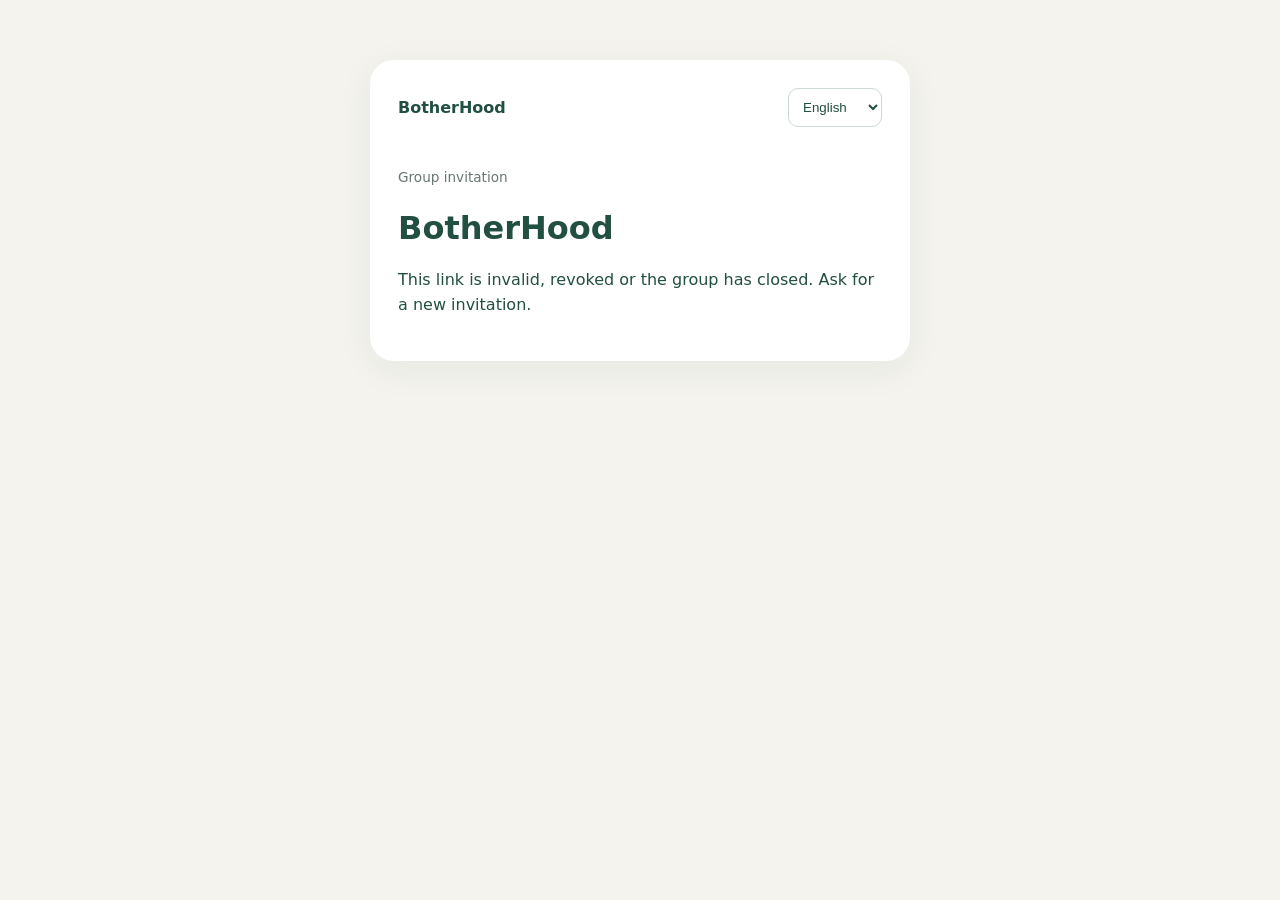
==== index.html @ 241982a7 "Add multilingual group invitation landing page" ====
<!doctype html>
<html lang="en"><head><meta charset="utf-8"><meta name="viewport" content="width=device-width, initial-scale=1"><meta name="referrer" content="no-referrer"><meta name="robots" content="noindex,nofollow"><meta http-equiv="Content-Security-Policy" content="default-src 'self'; connect-src https://oycpqwrnglpitobchcxw.supabase.co; style-src 'self'; img-src 'self'; base-uri 'none'; object-src 'none'"><title>BotherHood · Invitation</title><link rel="stylesheet" href="style.css"><script src="config.js" defer></script><script src="app.js" defer></script></head><body><main><header><strong>BotherHood</strong><select id="language" aria-label="Language"><option value="en">English</option><option value="hu">Magyar</option><option value="de">Deutsch</option><option value="es">Español</option><option value="fr">Français</option></select></header><p class="eyebrow" id="title"></p><h1 id="name">BotherHood</h1><p id="summary"></p><section id="group" hidden><h2 id="membersTitle"></h2><ul id="members"></ul><p id="privacy"></p><a id="join" class="button"></a><button id="decline" class="secondary"></button><p id="help"></p></section><p id="status" role="status" aria-live="polite"></p><button id="retry" hidden></button></main></body></html>
---- style.css ----
:root{font-family:system-ui,sans-serif;color:#214f42;background:#f4f3ed;color-scheme:light}*{box-sizing:border-box}body{margin:0;padding:24px 16px}main{max-width:540px;margin:4vh auto;background:white;border-radius:24px;padding:28px;box-shadow:0 8px 36px #214f4210}header{display:flex;justify-content:space-between;gap:16px;align-items:center}select{max-width:130px;padding:10px;border:1px solid #ccd9d2;border-radius:10px;background:white;color:inherit}.eyebrow{margin-top:40px;font-size:.85rem;color:#697770}h1{font-size:2rem;overflow-wrap:anywhere;line-height:1.15}h2{font-size:1.1rem}p{line-height:1.55}ul{list-style:none;padding:0;display:flex;flex-wrap:wrap;gap:8px}li{background:#ecf3ee;border-radius:20px;padding:10px 16px;overflow-wrap:anywhere;max-width:100%}.button,button{display:block;text-align:center;padding:15px 18px;margin:12px 0;width:100%;border:0;border-radius:14px;background:#214f42;color:white;font:inherit;text-decoration:none;cursor:pointer}.secondary{background:#edf1eb;color:#214f42}#help,#privacy{font-size:.9rem;color:#697770}[hidden]{display:none!important}@media(max-width:380px){main{padding:20px}h1{font-size:1.7rem}}
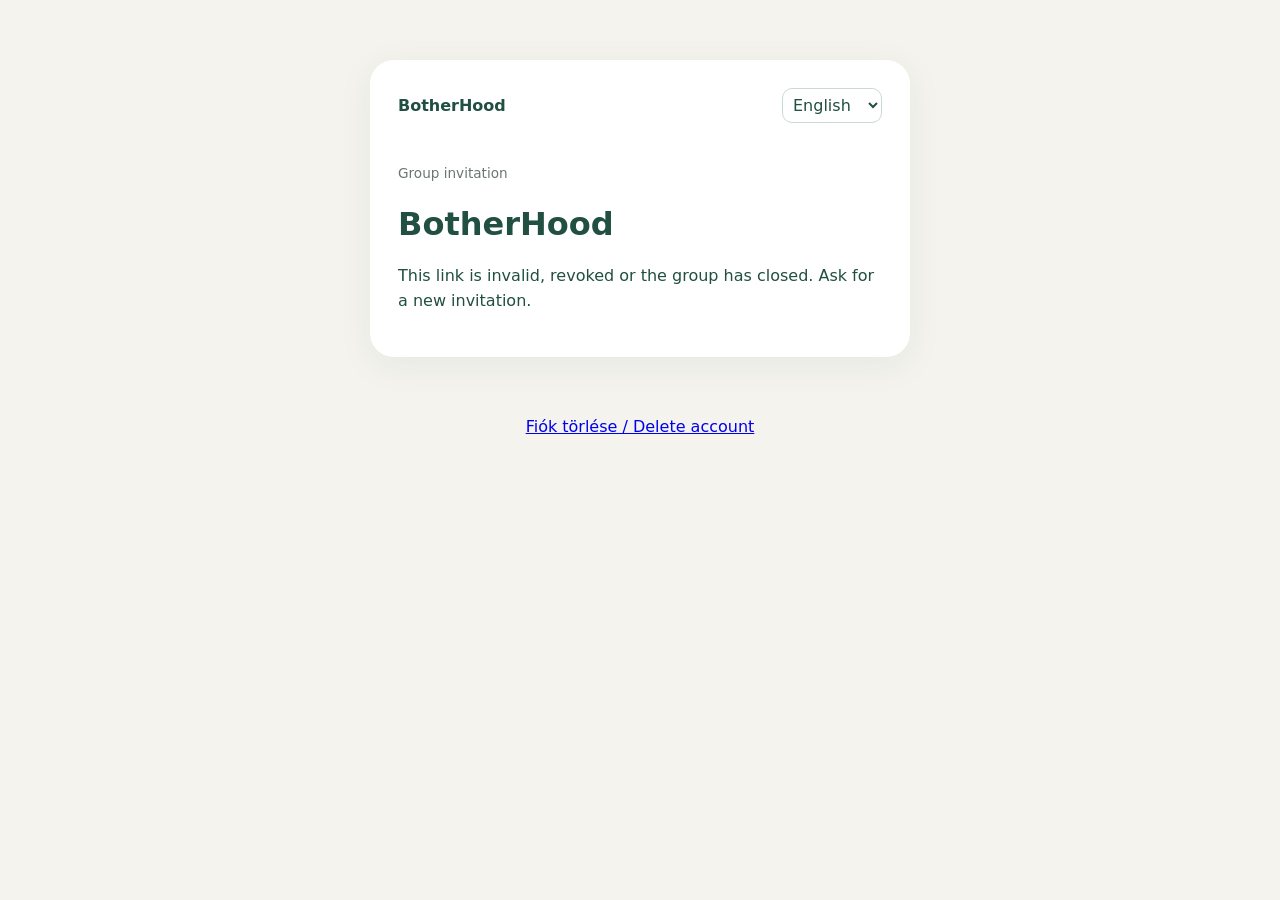
==== commit 1992a448: "Add authenticated self-service account deletion page" ====
--- a/index.html
+++ b/index.html
@@ -1,2 +1,3 @@
 <!doctype html>
-<html lang="en"><head><meta charset="utf-8"><meta name="viewport" content="width=device-width, initial-scale=1"><meta name="referrer" content="no-referrer"><meta name="robots" content="noindex,nofollow"><meta http-equiv="Content-Security-Policy" content="default-src 'self'; connect-src https://oycpqwrnglpitobchcxw.supabase.co; style-src 'self'; img-src 'self'; base-uri 'none'; object-src 'none'"><title>BotherHood · Invitation</title><link rel="stylesheet" href="style.css"><script src="config.js" defer></script><script src="app.js" defer></script></head><body><main><header><strong>BotherHood</strong><select id="language" aria-label="Language"><option value="en">English</option><option value="hu">Magyar</option><option value="de">Deutsch</option><option value="es">Español</option><option value="fr">Français</option></select></header><p class="eyebrow" id="title"></p><h1 id="name">BotherHood</h1><p id="summary"></p><section id="group" hidden><h2 id="membersTitle"></h2><ul id="members"></ul><p id="privacy"></p><a id="join" class="button"></a><button id="decline" class="secondary"></button><p id="help"></p></section><p id="status" role="status" aria-live="polite"></p><button id="retry" hidden></button></main></body></html>
+<html lang="en"><head><meta charset="utf-8"><meta name="viewport" content="width=device-width, initial-scale=1"><meta name="referrer" content="no-referrer"><meta name="robots" content="noindex,nofollow"><meta http-equiv="Content-Security-Policy" content="default-src 'self'; connect-src https://oycpqwrnglpitobchcxw.supabase.co; style-src 'self'; img-src 'self'; base-uri 'none'; object-src 'none'"><title>BotherHood · Invitation</title><link rel="stylesheet" href="style.css"><script src="config.js" defer></script><script src="app.js" defer></script></head><body><main><header><strong>BotherHood</strong><select id="language" aria-label="Language"><option value="en">English</option><option value="hu">Magyar</option><option value="de">Deutsch</option><option value="es">Español</option><option value="fr">Français</option></select></header><p class="eyebrow" id="title"></p><h1 id="name">BotherHood</h1><p id="summary"></p><section id="group" hidden><h2 id="membersTitle"></h2><ul id="members"></ul><p id="privacy"></p><a id="join" class="button"></a><button id="decline" class="secondary"></button><p id="help"></p></section><p id="status" role="status" aria-live="polite"></p><button id="retry" hidden></button></main><footer><a href="delete-account.html">Fiók törlése / Delete account</a></footer>
+</body></html>
--- a/style.css
+++ b/style.css
@@ -1 +1,4 @@
 :root{font-family:system-ui,sans-serif;color:#214f42;background:#f4f3ed;color-scheme:light}*{box-sizing:border-box}body{margin:0;padding:24px 16px}main{max-width:540px;margin:4vh auto;background:white;border-radius:24px;padding:28px;box-shadow:0 8px 36px #214f4210}header{display:flex;justify-content:space-between;gap:16px;align-items:center}select{max-width:130px;padding:10px;border:1px solid #ccd9d2;border-radius:10px;background:white;color:inherit}.eyebrow{margin-top:40px;font-size:.85rem;color:#697770}h1{font-size:2rem;overflow-wrap:anywhere;line-height:1.15}h2{font-size:1.1rem}p{line-height:1.55}ul{list-style:none;padding:0;display:flex;flex-wrap:wrap;gap:8px}li{background:#ecf3ee;border-radius:20px;padding:10px 16px;overflow-wrap:anywhere;max-width:100%}.button,button{display:block;text-align:center;padding:15px 18px;margin:12px 0;width:100%;border:0;border-radius:14px;background:#214f42;color:white;font:inherit;text-decoration:none;cursor:pointer}.secondary{background:#edf1eb;color:#214f42}#help,#privacy{font-size:.9rem;color:#697770}[hidden]{display:none!important}@media(max-width:380px){main{padding:20px}h1{font-size:1.7rem}}
+
+/* Self-service account deletion */
+#login-form,#account{display:grid;gap:12px;margin-top:20px} [hidden]{display:none!important} input{font:inherit;padding:12px;border:1px solid #8b9d93;border-radius:10px;min-width:0;width:100%;box-sizing:border-box} footer{padding:24px;text-align:center} #delete{background:#913b32;color:white} button:disabled{opacity:.5;cursor:default} #status{min-height:2em} #language{font:inherit;padding:6px}
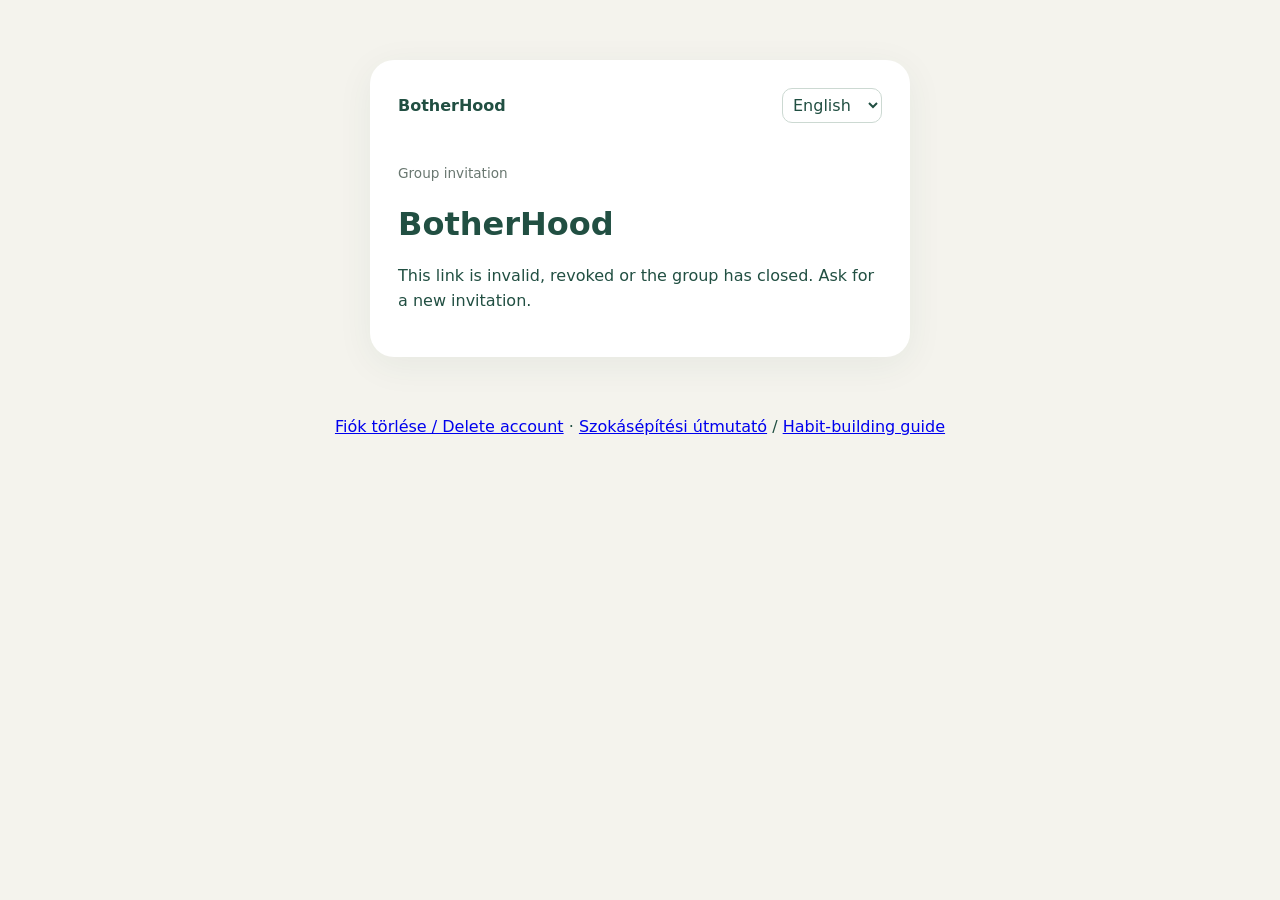
==== commit de698023: "Add multilingual habit-building guide" ====
--- a/index.html
+++ b/index.html
@@ -1,3 +1,3 @@
 <!doctype html>
-<html lang="en"><head><meta charset="utf-8"><meta name="viewport" content="width=device-width, initial-scale=1"><meta name="referrer" content="no-referrer"><meta name="robots" content="noindex,nofollow"><meta http-equiv="Content-Security-Policy" content="default-src 'self'; connect-src https://oycpqwrnglpitobchcxw.supabase.co; style-src 'self'; img-src 'self'; base-uri 'none'; object-src 'none'"><title>BotherHood · Invitation</title><link rel="stylesheet" href="style.css"><script src="config.js" defer></script><script src="app.js" defer></script></head><body><main><header><strong>BotherHood</strong><select id="language" aria-label="Language"><option value="en">English</option><option value="hu">Magyar</option><option value="de">Deutsch</option><option value="es">Español</option><option value="fr">Français</option></select></header><p class="eyebrow" id="title"></p><h1 id="name">BotherHood</h1><p id="summary"></p><section id="group" hidden><h2 id="membersTitle"></h2><ul id="members"></ul><p id="privacy"></p><a id="join" class="button"></a><button id="decline" class="secondary"></button><p id="help"></p></section><p id="status" role="status" aria-live="polite"></p><button id="retry" hidden></button></main><footer><a href="delete-account.html">Fiók törlése / Delete account</a></footer>
+<html lang="en"><head><meta charset="utf-8"><meta name="viewport" content="width=device-width, initial-scale=1"><meta name="referrer" content="no-referrer"><meta name="robots" content="noindex,nofollow"><meta http-equiv="Content-Security-Policy" content="default-src 'self'; connect-src https://oycpqwrnglpitobchcxw.supabase.co; style-src 'self'; img-src 'self'; base-uri 'none'; object-src 'none'"><title>BotherHood · Invitation</title><link rel="stylesheet" href="style.css"><script src="config.js" defer></script><script src="app.js" defer></script></head><body><main><header><strong>BotherHood</strong><select id="language" aria-label="Language"><option value="en">English</option><option value="hu">Magyar</option><option value="de">Deutsch</option><option value="es">Español</option><option value="fr">Français</option></select></header><p class="eyebrow" id="title"></p><h1 id="name">BotherHood</h1><p id="summary"></p><section id="group" hidden><h2 id="membersTitle"></h2><ul id="members"></ul><p id="privacy"></p><a id="join" class="button"></a><button id="decline" class="secondary"></button><p id="help"></p></section><p id="status" role="status" aria-live="polite"></p><button id="retry" hidden></button></main><footer><a href="delete-account.html">Fiók törlése / Delete account</a> · <a href="habit-guide-hu.html">Szokásépítési útmutató</a> / <a href="habit-guide-en.html">Habit-building guide</a></footer>
 </body></html>
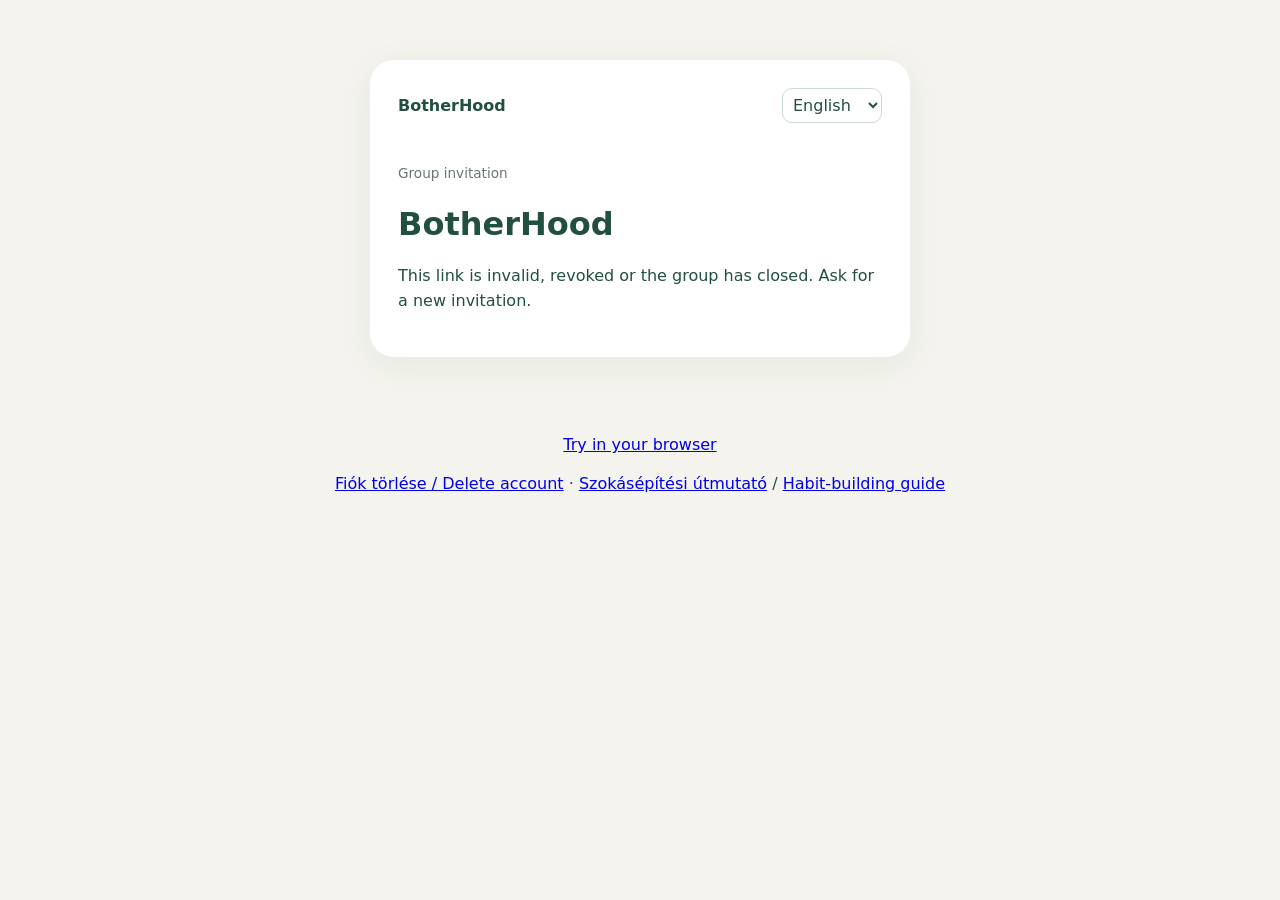
==== commit 532479f9: "Publish cloud-connected browser test app and invitation handoff" ====
--- a/index.html
+++ b/index.html
@@ -1,3 +1,3 @@
 <!doctype html>
-<html lang="en"><head><meta charset="utf-8"><meta name="viewport" content="width=device-width, initial-scale=1"><meta name="referrer" content="no-referrer"><meta name="robots" content="noindex,nofollow"><meta http-equiv="Content-Security-Policy" content="default-src 'self'; connect-src https://oycpqwrnglpitobchcxw.supabase.co; style-src 'self'; img-src 'self'; base-uri 'none'; object-src 'none'"><title>BotherHood · Invitation</title><link rel="stylesheet" href="style.css"><script src="config.js" defer></script><script src="app.js" defer></script></head><body><main><header><strong>BotherHood</strong><select id="language" aria-label="Language"><option value="en">English</option><option value="hu">Magyar</option><option value="de">Deutsch</option><option value="es">Español</option><option value="fr">Français</option></select></header><p class="eyebrow" id="title"></p><h1 id="name">BotherHood</h1><p id="summary"></p><section id="group" hidden><h2 id="membersTitle"></h2><ul id="members"></ul><p id="privacy"></p><a id="join" class="button"></a><button id="decline" class="secondary"></button><p id="help"></p></section><p id="status" role="status" aria-live="polite"></p><button id="retry" hidden></button></main><footer><a href="delete-account.html">Fiók törlése / Delete account</a> · <a href="habit-guide-hu.html">Szokásépítési útmutató</a> / <a href="habit-guide-en.html">Habit-building guide</a></footer>
+<html lang="en"><head><meta charset="utf-8"><meta name="viewport" content="width=device-width, initial-scale=1"><meta name="referrer" content="no-referrer"><meta name="robots" content="noindex,nofollow"><meta http-equiv="Content-Security-Policy" content="default-src 'self'; connect-src https://oycpqwrnglpitobchcxw.supabase.co; style-src 'self'; img-src 'self'; base-uri 'none'; object-src 'none'"><title>BotherHood · Invitation</title><link rel="stylesheet" href="style.css"><script src="config.js" defer></script><script src="app.js" defer></script></head><body><main><header><strong>BotherHood</strong><select id="language" aria-label="Language"><option value="en">English</option><option value="hu">Magyar</option><option value="de">Deutsch</option><option value="es">Español</option><option value="fr">Français</option></select></header><p class="eyebrow" id="title"></p><h1 id="name">BotherHood</h1><p id="summary"></p><section id="group" hidden><h2 id="membersTitle"></h2><ul id="members"></ul><p id="privacy"></p><a id="join" class="button"></a><a id="webJoin" class="button secondary"></a><button id="decline" class="secondary"></button><p id="help"></p></section><p id="status" role="status" aria-live="polite"></p><button id="retry" hidden></button></main><footer><p><a id="webStart" href="app/"></a></p><a href="delete-account.html">Fiók törlése / Delete account</a> · <a href="habit-guide-hu.html">Szokásépítési útmutató</a> / <a href="habit-guide-en.html">Habit-building guide</a></footer>
 </body></html>
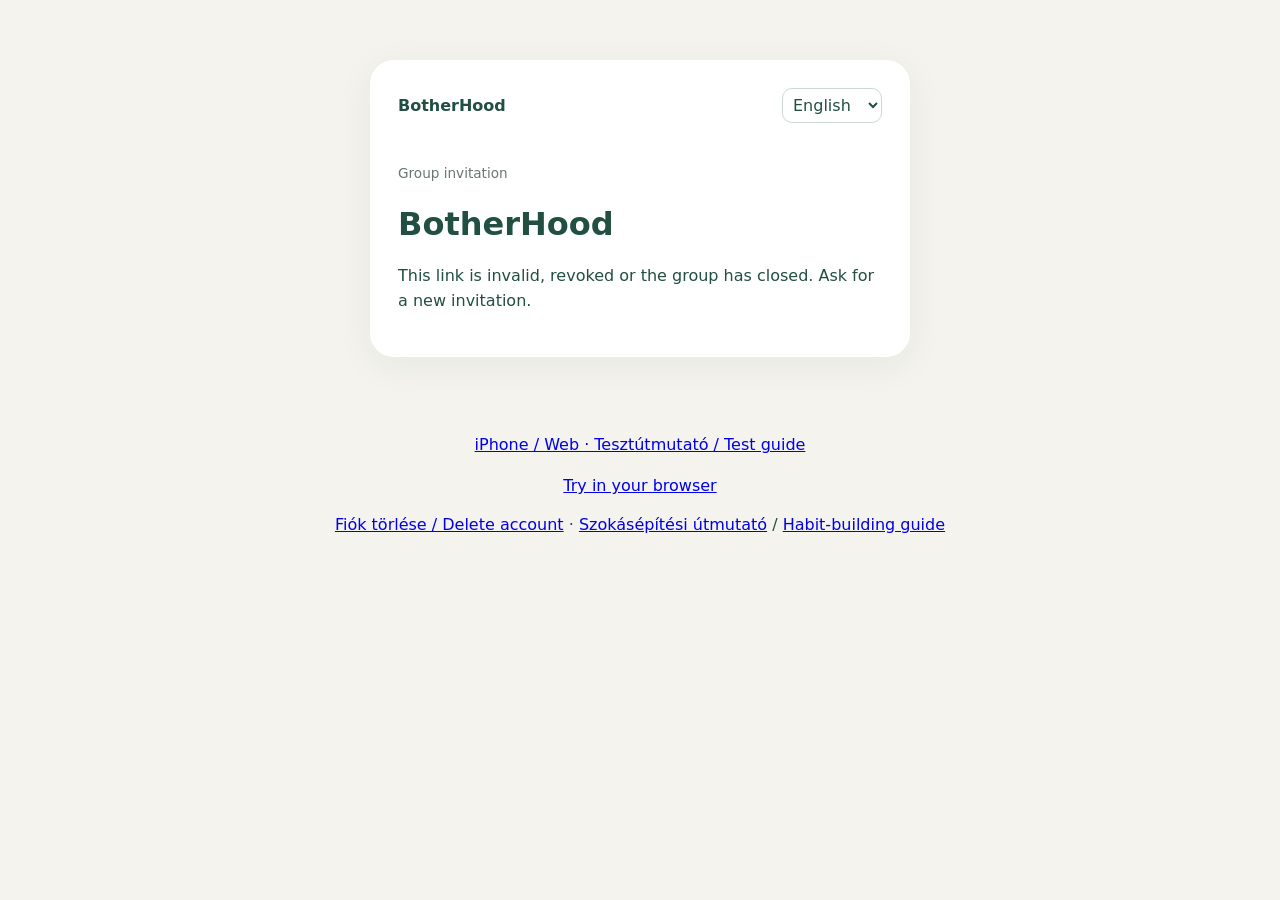
==== commit 359a1631: "Use exact browser OAuth return URL and add iPhone test guide" ====
--- a/index.html
+++ b/index.html
@@ -1,3 +1,3 @@
 <!doctype html>
-<html lang="en"><head><meta charset="utf-8"><meta name="viewport" content="width=device-width, initial-scale=1"><meta name="referrer" content="no-referrer"><meta name="robots" content="noindex,nofollow"><meta http-equiv="Content-Security-Policy" content="default-src 'self'; connect-src https://oycpqwrnglpitobchcxw.supabase.co; style-src 'self'; img-src 'self'; base-uri 'none'; object-src 'none'"><title>BotherHood · Invitation</title><link rel="stylesheet" href="style.css"><script src="config.js" defer></script><script src="app.js" defer></script></head><body><main><header><strong>BotherHood</strong><select id="language" aria-label="Language"><option value="en">English</option><option value="hu">Magyar</option><option value="de">Deutsch</option><option value="es">Español</option><option value="fr">Français</option></select></header><p class="eyebrow" id="title"></p><h1 id="name">BotherHood</h1><p id="summary"></p><section id="group" hidden><h2 id="membersTitle"></h2><ul id="members"></ul><p id="privacy"></p><a id="join" class="button"></a><a id="webJoin" class="button secondary"></a><button id="decline" class="secondary"></button><p id="help"></p></section><p id="status" role="status" aria-live="polite"></p><button id="retry" hidden></button></main><footer><p><a id="webStart" href="app/"></a></p><a href="delete-account.html">Fiók törlése / Delete account</a> · <a href="habit-guide-hu.html">Szokásépítési útmutató</a> / <a href="habit-guide-en.html">Habit-building guide</a></footer>
+<html lang="en"><head><meta charset="utf-8"><meta name="viewport" content="width=device-width, initial-scale=1"><meta name="referrer" content="no-referrer"><meta name="robots" content="noindex,nofollow"><meta http-equiv="Content-Security-Policy" content="default-src 'self'; connect-src https://oycpqwrnglpitobchcxw.supabase.co; style-src 'self'; img-src 'self'; base-uri 'none'; object-src 'none'"><title>BotherHood · Invitation</title><link rel="stylesheet" href="style.css"><script src="config.js" defer></script><script src="app.js" defer></script></head><body><main><header><strong>BotherHood</strong><select id="language" aria-label="Language"><option value="en">English</option><option value="hu">Magyar</option><option value="de">Deutsch</option><option value="es">Español</option><option value="fr">Français</option></select></header><p class="eyebrow" id="title"></p><h1 id="name">BotherHood</h1><p id="summary"></p><section id="group" hidden><h2 id="membersTitle"></h2><ul id="members"></ul><p id="privacy"></p><a id="join" class="button"></a><a id="webJoin" class="button secondary"></a><button id="decline" class="secondary"></button><p id="help"></p></section><p id="status" role="status" aria-live="polite"></p><button id="retry" hidden></button></main><footer><p><a href="web-test.html">iPhone / Web · Tesztútmutató / Test guide</a></p><p><a id="webStart" href="app/"></a></p><a href="delete-account.html">Fiók törlése / Delete account</a> · <a href="habit-guide-hu.html">Szokásépítési útmutató</a> / <a href="habit-guide-en.html">Habit-building guide</a></footer>
 </body></html>
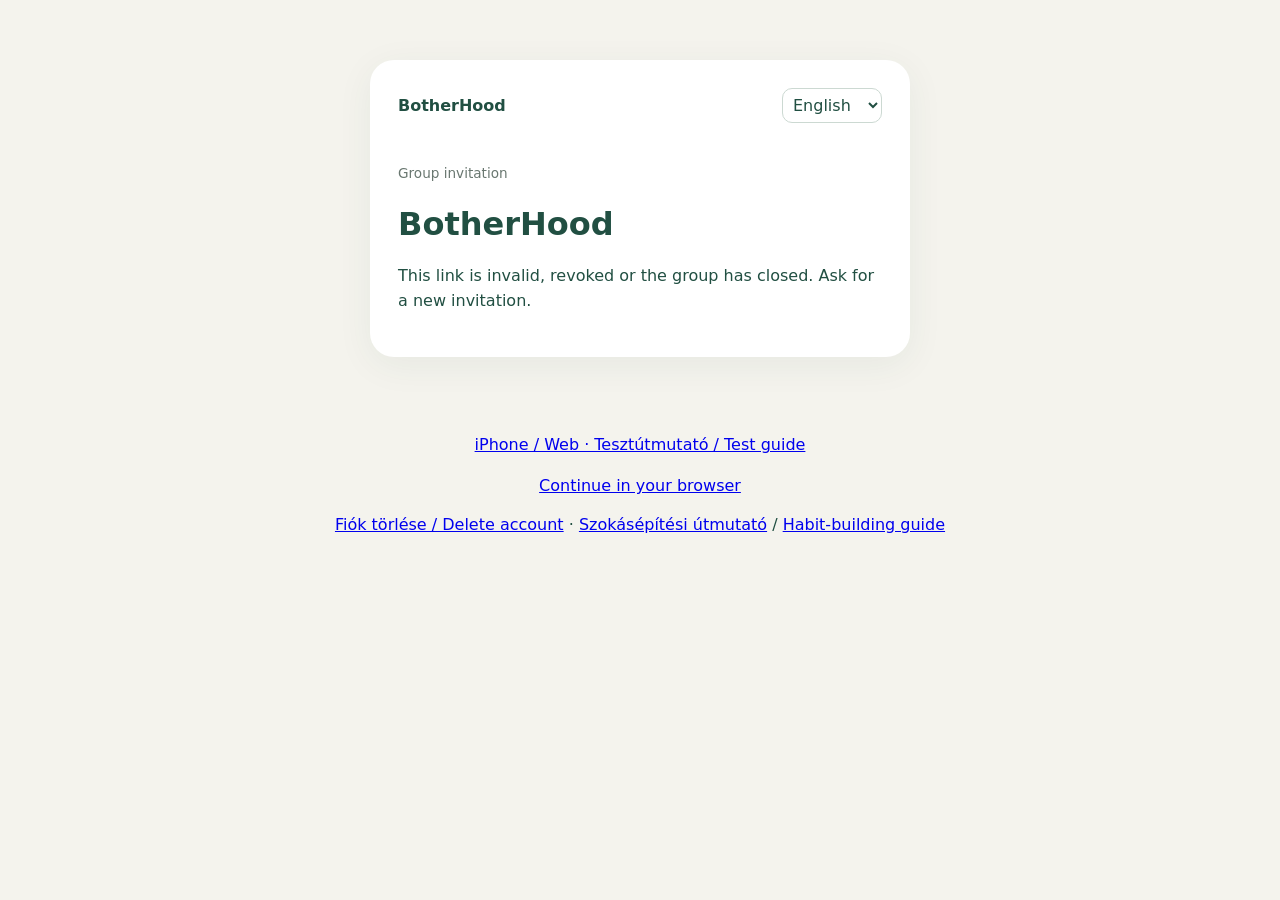
==== commit c256ca9a: "Publish simplified invitation flow and web app 0.49.29+136" ====
--- a/index.html
+++ b/index.html
@@ -1,3 +1,3 @@
 <!doctype html>
-<html lang="en"><head><meta charset="utf-8"><meta name="viewport" content="width=device-width, initial-scale=1"><meta name="referrer" content="no-referrer"><meta name="robots" content="noindex,nofollow"><meta http-equiv="Content-Security-Policy" content="default-src 'self'; connect-src https://oycpqwrnglpitobchcxw.supabase.co; style-src 'self'; img-src 'self'; base-uri 'none'; object-src 'none'"><title>BotherHood · Invitation</title><link rel="stylesheet" href="style.css"><script src="config.js" defer></script><script src="app.js" defer></script></head><body><main><header><strong>BotherHood</strong><select id="language" aria-label="Language"><option value="en">English</option><option value="hu">Magyar</option><option value="de">Deutsch</option><option value="es">Español</option><option value="fr">Français</option></select></header><p class="eyebrow" id="title"></p><h1 id="name">BotherHood</h1><p id="summary"></p><section id="group" hidden><h2 id="membersTitle"></h2><ul id="members"></ul><p id="privacy"></p><a id="join" class="button"></a><a id="webJoin" class="button secondary"></a><button id="decline" class="secondary"></button><p id="help"></p></section><p id="status" role="status" aria-live="polite"></p><button id="retry" hidden></button></main><footer><p><a href="web-test.html">iPhone / Web · Tesztútmutató / Test guide</a></p><p><a id="webStart" href="app/"></a></p><a href="delete-account.html">Fiók törlése / Delete account</a> · <a href="habit-guide-hu.html">Szokásépítési útmutató</a> / <a href="habit-guide-en.html">Habit-building guide</a></footer>
+<html lang="en"><head><meta charset="utf-8"><meta name="viewport" content="width=device-width, initial-scale=1"><meta name="referrer" content="no-referrer"><meta name="robots" content="noindex,nofollow"><meta http-equiv="Content-Security-Policy" content="default-src 'self'; connect-src https://oycpqwrnglpitobchcxw.supabase.co; style-src 'self'; img-src 'self'; base-uri 'none'; object-src 'none'"><title>BotherHood · Invitation</title><link rel="stylesheet" href="style.css"><script src="config.js" defer></script><script src="app.js" defer></script></head><body><main><header><strong>BotherHood</strong><select id="language" aria-label="Language"><option value="en">English</option><option value="hu">Magyar</option><option value="de">Deutsch</option><option value="es">Español</option><option value="fr">Français</option></select></header><p class="eyebrow" id="title"></p><h1 id="name">BotherHood</h1><p id="category"></p><p id="summary"></p><section id="group" hidden><h2 id="membersTitle"></h2><ul id="members"></ul><p id="privacy"></p><h2 id="joinAction"></h2><p id="joinHelp"></p><p id="socialHelp"></p><a id="join" class="button"></a><a id="webJoin" class="button secondary"></a><button id="decline" class="secondary"></button><p id="help"></p></section><p id="status" role="status" aria-live="polite"></p><section id="resume" hidden><p id="resumeHelp"></p><a id="resumeNative" class="button secondary"></a><a id="resumeWeb" class="button secondary"></a></section><button id="retry" hidden></button></main><footer><p><a href="web-test.html">iPhone / Web · Tesztútmutató / Test guide</a></p><p><a id="webStart" href="app/"></a></p><a href="delete-account.html">Fiók törlése / Delete account</a> · <a href="habit-guide-hu.html">Szokásépítési útmutató</a> / <a href="habit-guide-en.html">Habit-building guide</a></footer>
 </body></html>
